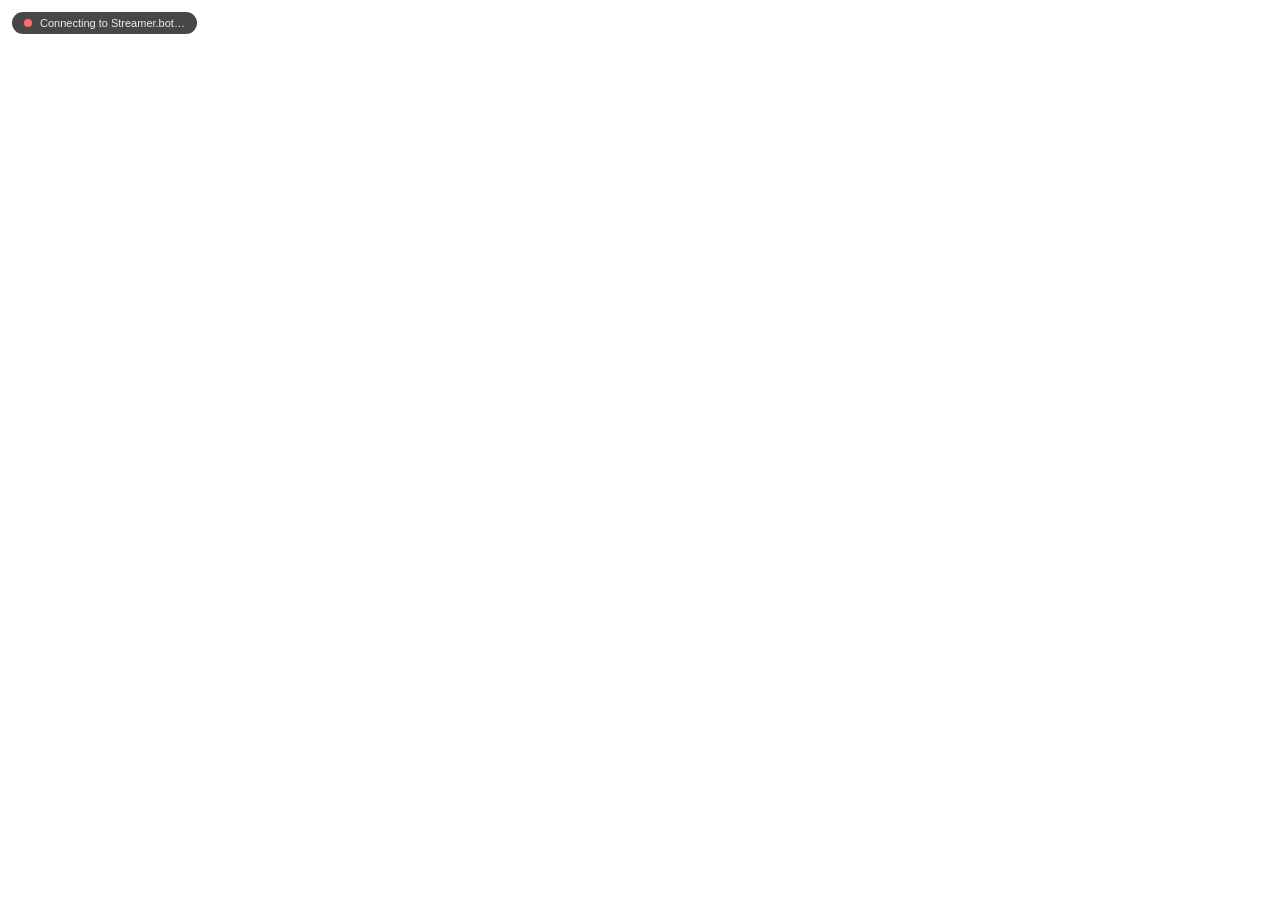
==== overlay.html @ 4ee27019 "Initial commit of first version First version to try and see if things work" ====
<!DOCTYPE html>
<html lang="en">
<head>
  <meta charset="UTF-8" />
  <meta name="viewport" content="width=device-width, initial-scale=1.0" />
  <title>Chat Overlay</title>
  <link rel="preconnect" href="https://fonts.googleapis.com" />
  <link rel="preconnect" href="https://fonts.gstatic.com" crossorigin />
  <link rel="stylesheet" href="https://fonts.googleapis.com/css2?family=Nunito:wght@500;700;800;900&family=Fredoka+One&family=Comic+Neue:wght@700&family=Patrick+Hand&display=swap" />
  <link rel="stylesheet" href="overlay.css" />
</head>
<body>

  <!-- Connection status — fades out after connect -->
  <div id="status" class="status-indicator">
    <div class="status-dot" id="statusDot"></div>
    <span id="statusText">Connecting to Streamer.bot…</span>
  </div>

  <!-- Hype Train bar — shown during active hype trains -->
  <div id="hype-train" class="hype-train hidden">
    <div class="hype-header">
      <span class="hype-icon">🚂</span>
      <span id="hype-level">HYPE TRAIN LEVEL 1</span>
    </div>
    <div class="hype-bar-track">
      <div id="hype-bar" class="hype-bar-fill"></div>
    </div>
    <div class="hype-footer">
      <span class="hype-label">Progress</span>
      <span id="hype-pct">0%</span>
    </div>
  </div>

  <!-- Chat messages are injected here -->
  <div id="chat-container"></div>

  <script src="overlay.js"></script>
</body>
</html>
---- overlay.css ----
/* ================================================
   CHAT OVERLAY — overlay.css
   ================================================ */

*, *::before, *::after { box-sizing: border-box; margin: 0; padding: 0; }

:root {
  --bubble-color:  #FFF8F0;
  --text-color:    #3a2f2f;
  --font-family:   'Nunito', sans-serif;
  --font-size:     15px;
  --avatar-size:   54px;
  --gap:           12px;
  --pad:           20px;
}

html, body {
  width: 100%; height: 100%;
  background: transparent !important;
  overflow: hidden;
}

body { font-family: var(--font-family); font-size: var(--font-size); }

/* ── Status indicator ──────────────────────────── */
.status-indicator {
  position: fixed; top: 12px; left: 12px;
  display: flex; align-items: center; gap: 8px;
  background: rgba(10,10,10,0.75);
  color: #eee; padding: 5px 12px; border-radius: 20px;
  font-size: 11px; font-family: Arial, sans-serif;
  z-index: 9999; transition: opacity 0.6s ease;
  backdrop-filter: blur(6px);
}
.status-indicator.hidden { opacity: 0; pointer-events: none; }
.status-dot {
  width: 8px; height: 8px; border-radius: 50%;
  background: #ff6b6b; animation: blink 1.4s ease-in-out infinite; flex-shrink: 0;
}
.status-dot.connected { background: #69db7c; animation: none; }
@keyframes blink { 0%,100% { opacity:1; } 50% { opacity:0.2; } }

/* ── Hype Train bar ────────────────────────────── */
.hype-train {
  position: fixed; bottom: 24px; left: 50%;
  transform: translateX(-50%);
  width: min(480px, 90vw);
  background: linear-gradient(135deg, rgba(88,28,135,0.92), rgba(109,40,217,0.88));
  backdrop-filter: blur(10px);
  border-radius: 18px; padding: 12px 20px;
  display: flex; flex-direction: column; gap: 8px;
  box-shadow: 0 8px 32px rgba(109,40,217,0.55);
  border: 1px solid rgba(255,255,255,0.18);
  z-index: 500;
  transition: opacity 0.5s ease, transform 0.5s cubic-bezier(0.34,1.56,0.64,1);
}
.hype-train.hidden {
  opacity: 0; transform: translateX(-50%) translateY(40px); pointer-events: none;
}
.hype-train.hype-top { bottom: auto; top: 24px; transform: translateX(-50%); }
.hype-train.hype-top.hidden { transform: translateX(-50%) translateY(-40px); }

.hype-header {
  display: flex; align-items: center; gap: 8px;
  color: #fff; font-weight: 900; font-size: 0.88em; letter-spacing: 1px;
}
.hype-icon { font-size: 1.3em; }
.hype-bar-track {
  height: 12px; background: rgba(255,255,255,0.18);
  border-radius: 10px; overflow: hidden;
}
.hype-bar-fill {
  height: 100%; width: 0%;
  background: linear-gradient(90deg, #c084fc, #f472b6, #fb923c);
  border-radius: 10px;
  transition: width 0.7s cubic-bezier(0.34,1.56,0.64,1);
  box-shadow: 0 0 10px rgba(244,114,182,0.6);
}
.hype-footer {
  display: flex; justify-content: space-between;
  color: rgba(255,255,255,0.7); font-size: 0.76em; font-weight: 700;
}

/* ── Chat container — UP (default) ─────────────── */
#chat-container {
  position: fixed;
  bottom: var(--pad); left: var(--pad);
  width: min(540px, calc(100vw - var(--pad)*2));
  display: flex; flex-direction: column;
  justify-content: flex-end;
  gap: var(--gap);
  max-height: calc(100vh - var(--pad)*2);
  overflow: hidden; pointer-events: none;
}

/* RIGHT position */
#chat-container.pos-right { left: auto; right: var(--pad); align-items: flex-end; }
#chat-container.pos-right .message { flex-direction: row-reverse; }
#chat-container.pos-right .bubble { border-radius: 20px 20px 5px 20px; }
#chat-container.pos-right .username-row { flex-direction: row-reverse; padding-left:0; padding-right:6px; }
#chat-container.pos-right .platform-badge { right:auto; left:-3px; }
#chat-container.pos-right .bubble-wrapper { align-items: flex-end; }

/* DOWN direction */
#chat-container.scroll-down {
  top: var(--pad); bottom: auto;
  justify-content: flex-start;
}

/* HORIZONTAL direction */
#chat-container.scroll-horizontal {
  left: 0; right: 0;
  bottom: var(--pad);
  width: 100vw;
  max-height: 150px;
  flex-direction: row;
  align-items: flex-end;
  flex-wrap: nowrap;
  justify-content: flex-start;
  padding: 0 var(--pad);
  gap: 8px;
}
#chat-container.scroll-horizontal.pos-right { flex-direction: row-reverse; }
#chat-container.scroll-horizontal .message {
  flex-shrink: 0;
  flex-direction: column;
  align-items: flex-start;
  max-width: 240px;
}
#chat-container.scroll-horizontal .avatar-wrapper {
  width: calc(var(--avatar-size)*0.72);
  height: calc(var(--avatar-size)*0.72);
}
#chat-container.scroll-horizontal .bubble-wrapper { max-width: 100%; }
#chat-container.scroll-horizontal .msg-text {
  display: block; white-space: nowrap;
  overflow: hidden; text-overflow: ellipsis;
  max-width: 200px;
}
#chat-container.scroll-horizontal .username-row { padding-left:0; }

/* ── Individual message ────────────────────────── */
.message {
  display: flex; align-items: flex-end; gap: 10px;
  max-width: 100%; will-change: transform,opacity;
  pointer-events: none;
}

/* ── Avatar ────────────────────────────────────── */
.avatar-wrapper {
  position: relative; flex-shrink: 0;
  width: var(--avatar-size); height: var(--avatar-size);
}
.avatar {
  width:100%; height:100%; border-radius:50%;
  overflow:hidden; border:3px solid rgba(255,255,255,0.92);
  box-shadow:0 4px 16px rgba(0,0,0,0.22); background:#f5efe8;
}
.avatar img { width:100%; height:100%; object-fit:cover; display:block; }

/* ── Platform badge ────────────────────────────── */
.platform-badge {
  position:absolute; bottom:-3px; right:-3px;
  width:22px; height:22px; border-radius:50%;
  background:white; border:2px solid white;
  display:flex; align-items:center; justify-content:center;
  box-shadow:0 2px 7px rgba(0,0,0,0.22); overflow:hidden; padding:3px;
}
.platform-icon { width:100%; height:100%; object-fit:contain; display:block; }

/* ── Bubble wrapper ────────────────────────────── */
.bubble-wrapper {
  display:flex; flex-direction:column; gap:4px;
  max-width: calc(100% - var(--avatar-size) - 20px);
}

/* ── Username row ──────────────────────────────── */
.username-row {
  display:flex; align-items:center; gap:5px;
  padding-left:6px; flex-wrap:wrap;
}
.username {
  font-size:0.80em; font-weight:900;
  text-shadow:0 1px 5px rgba(0,0,0,0.35); line-height:1;
}

/* ── Pronouns ──────────────────────────────────── */
.pronoun {
  font-size:0.70em; font-weight:700; font-family:Arial,sans-serif;
  color:rgba(255,255,255,0.75); background:rgba(0,0,0,0.25);
  padding:1px 6px; border-radius:8px; backdrop-filter:blur(2px);
  line-height:1.4; flex-shrink:0;
}

/* ── Badges ────────────────────────────────────── */
.badge { font-size:0.78em; line-height:1; }
.badge-pill {
  font-size:0.68em; font-weight:800; font-family:Arial,sans-serif;
  color:#fff; padding:2px 7px; border-radius:10px;
  line-height:1.4; white-space:nowrap;
}
.badge-sub     { background:linear-gradient(135deg,#7c3aed,#a855f7); }
.badge-first   { background:linear-gradient(135deg,#f093fb,#f5576c); }
.badge-bits    { background:linear-gradient(135deg,#f7971e,#ffd200); color:#333; }
.badge-member  { background:linear-gradient(135deg,#059669,#34d399); }

/* ── Shared chat label ─────────────────────────── */
.shared-label {
  font-size:0.68em; font-weight:700; font-style:italic;
  color:rgba(255,255,255,0.65); padding-left:6px;
  text-shadow:0 1px 3px rgba(0,0,0,0.5);
}

/* ── Speech bubble ─────────────────────────────── */
.bubble {
  padding:8px 15px;
  border-radius:20px 20px 20px 5px;
  box-shadow:0 4px 16px rgba(0,0,0,0.13);
  line-height:1.55; word-break:break-word;
  max-width:100%;
  background:var(--bubble-color);
}

/* Shared chat: purple left border */
.shared-chat .bubble {
  border-left:3px solid rgba(168,85,247,0.7);
}

.msg-text { font-size:1em; font-weight:700; color:var(--text-color); }
.emote {
  height:1.6em; vertical-align:middle;
  display:inline-block; margin:0 1px;
}

/* ── EVENT BUBBLES ─────────────────────────────── */
.event-bubble .bubble {
  border-radius:14px;
  padding:10px 16px;
  box-shadow:0 5px 20px rgba(0,0,0,0.2);
}
.event-title {
  font-size:0.90em; font-weight:900; color:#fff;
  text-shadow:0 1px 4px rgba(0,0,0,0.4); line-height:1.35;
}
.event-body {
  font-size:0.78em; color:rgba(255,255,255,0.88);
  margin-top:5px; font-weight:600; line-height:1.3;
}

/* Sub / ReSub — Twitch purple */
.event-sub .bubble,
.event-resub .bubble {
  background:linear-gradient(135deg,rgba(109,40,217,0.9),rgba(139,92,246,0.85));
}

/* Gift — gold/purple */
.event-gift .bubble {
  background:linear-gradient(135deg,rgba(109,40,217,0.85),rgba(245,158,11,0.85));
}

/* Cheer — amber */
.event-cheer .bubble {
  background:linear-gradient(135deg,rgba(217,119,6,0.9),rgba(251,191,36,0.85));
}
.event-cheer .event-title,
.event-cheer .event-body { color:#1a0f00; text-shadow:none; }

/* Follow — green */
.event-follow .bubble {
  background:linear-gradient(135deg,rgba(5,150,105,0.9),rgba(52,211,153,0.85));
}

/* Raid — orange-red */
.event-raid .bubble {
  background:linear-gradient(135deg,rgba(220,38,38,0.9),rgba(249,115,22,0.85));
}

/* SuperChat — YouTube red + custom tier color */
.event-superchat .bubble {
  background:linear-gradient(135deg,var(--event-accent,#ff0000),rgba(255,70,70,0.75));
}

/* Member — teal */
.event-member .bubble {
  background:linear-gradient(135deg,rgba(20,184,166,0.9),rgba(52,211,153,0.85));
}

/* ── Animations ────────────────────────────────── */
@keyframes slideInLeft  { from{transform:translateX(-50px) scale(0.92);opacity:0} to{transform:translateX(0) scale(1);opacity:1} }
@keyframes slideInRight { from{transform:translateX(50px)  scale(0.92);opacity:0} to{transform:translateX(0) scale(1);opacity:1} }
@keyframes bounceIn {
  0%  {transform:scale(0.35) translateY(30px);opacity:0}
  55% {transform:scale(1.07) translateY(-5px);opacity:1}
  75% {transform:scale(0.97)}
  100%{transform:scale(1) translateY(0);opacity:1}
}
@keyframes popIn {
  0%  {transform:scale(0.1);opacity:0}
  60% {transform:scale(1.09);opacity:1}
  82% {transform:scale(0.96)}
  100%{transform:scale(1);opacity:1}
}
@keyframes fadeInUp { from{transform:translateY(22px);opacity:0} to{transform:translateY(0);opacity:1} }
@keyframes fadeOut  {
  from{opacity:1;transform:scale(1) translateY(0);max-height:180px;margin-bottom:0}
  to  {opacity:0;transform:scale(0.88) translateY(-8px);max-height:0;margin-bottom:-12px}
}

.anim-slide       { animation:slideInLeft  0.48s cubic-bezier(0.34,1.56,0.64,1) forwards; }
.anim-slide-right { animation:slideInRight 0.48s cubic-bezier(0.34,1.56,0.64,1) forwards; }
.anim-bounce      { animation:bounceIn     0.55s cubic-bezier(0.34,1.56,0.64,1) forwards; }
.anim-pop         { animation:popIn        0.46s cubic-bezier(0.34,1.56,0.64,1) forwards; }
.anim-fade        { animation:fadeInUp     0.42s ease forwards; }

.message.removing { animation:fadeOut 0.4s ease forwards !important; overflow:hidden; }
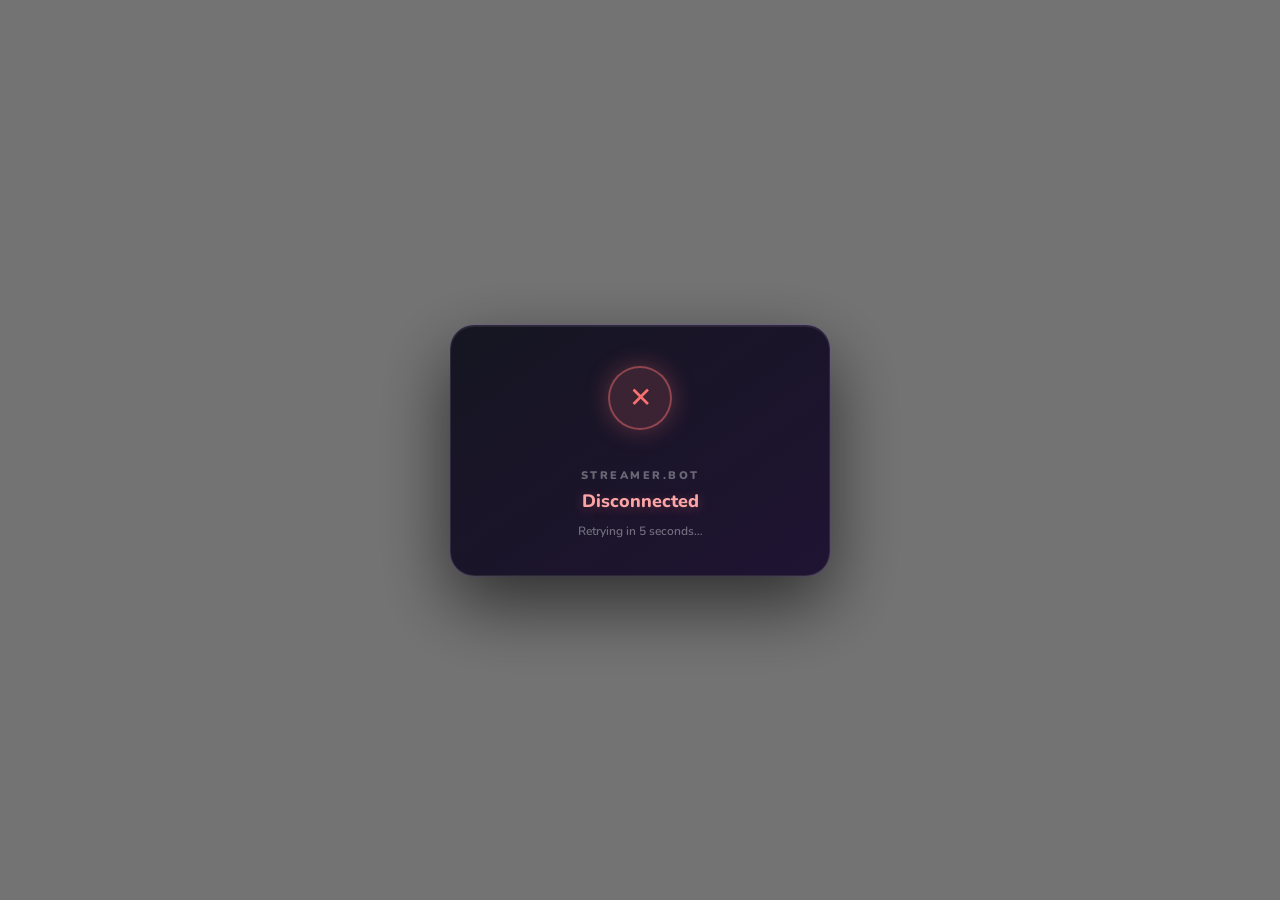
==== commit 595d242e: "Updated settings + connection status" ====
--- a/overlay.html
+++ b/overlay.html
@@ -11,10 +11,22 @@
 </head>
 <body>
 
-  <!-- Connection status — fades out after connect -->
-  <div id="status" class="status-indicator">
+  <!-- Connection status — centered card, fades out after connect -->
+  <div id="status" class="status-card">
+    <div class="status-card__panel">
+      <div class="status-card__icon" id="statusIcon">
+        <svg class="status-spinner" viewBox="0 0 44 44" xmlns="http://www.w3.org/2000/svg">
+          <circle cx="22" cy="22" r="18" fill="none" stroke="currentColor" stroke-width="3.5"
+                  stroke-linecap="round" stroke-dasharray="90 28" />
+        </svg>
+      </div>
+      <div class="status-card__body">
+        <div class="status-card__title" id="statusTitle">Streamer.bot</div>
+        <div class="status-card__text"  id="statusText">Connecting…</div>
+        <div class="status-card__sub"   id="statusSub"></div>
+      </div>
+    </div>
     <div class="status-dot" id="statusDot"></div>
-    <span id="statusText">Connecting to Streamer.bot…</span>
   </div>
 
   <!-- Hype Train bar — shown during active hype trains -->
--- a/overlay.css
+++ b/overlay.css
@@ -22,28 +22,139 @@
 
 body { font-family: var(--font-family); font-size: var(--font-size); }
 
-/* ── Status indicator ──────────────────────────── */
-.status-indicator {
-  position: fixed; top: 12px; left: 12px;
-  display: flex; align-items: center; gap: 8px;
-  background: rgba(10,10,10,0.75);
-  color: #eee; padding: 5px 12px; border-radius: 20px;
-  font-size: 11px; font-family: Arial, sans-serif;
-  z-index: 9999; transition: opacity 0.6s ease;
-  backdrop-filter: blur(6px);
-}
-.status-indicator.hidden { opacity: 0; pointer-events: none; }
-.status-dot {
-  width: 8px; height: 8px; border-radius: 50%;
-  background: #ff6b6b; animation: blink 1.4s ease-in-out infinite; flex-shrink: 0;
-}
-.status-dot.connected { background: #69db7c; animation: none; }
-@keyframes blink { 0%,100% { opacity:1; } 50% { opacity:0.2; } }
+/* ── Status card (centered, prominent) ─────────── */
+.status-card {
+  position: fixed;
+  inset: 0;
+  display: flex;
+  align-items: center;
+  justify-content: center;
+  z-index: 9999;
+  /* semi-transparent dark veil over the scene */
+  background: rgba(0, 0, 0, 0.55);
+  backdrop-filter: blur(4px);
+  transition: opacity 0.7s ease, visibility 0.7s ease;
+}
+.status-card.hidden {
+  opacity: 0;
+  visibility: hidden;
+  pointer-events: none;
+}
+
+/* The floating glass panel */
+.status-card__panel {
+  display: flex;
+  flex-direction: column;
+  align-items: center;
+  gap: 20px;
+  width: min(380px, 78vw);
+  padding: 40px 36px 36px;
+  background: linear-gradient(145deg, rgba(18,18,30,0.97), rgba(28,16,48,0.97));
+  border: 1px solid rgba(255,255,255,0.09);
+  border-radius: 24px;
+  box-shadow:
+    0 28px 72px rgba(0,0,0,0.6),
+    0 0 0 1px rgba(145,70,255,0.15),
+    inset 0 1px 0 rgba(255,255,255,0.07);
+}
+
+/* Card inner layout */
+.status-card__icon {
+  width: 64px; height: 64px;
+  border-radius: 50%;
+  background: rgba(145,70,255,0.15);
+  border: 2px solid rgba(145,70,255,0.35);
+  display: flex; align-items: center; justify-content: center;
+  color: #a855f7;
+  margin-bottom: 18px;
+  box-shadow: 0 0 24px rgba(145,70,255,0.3);
+  transition: background 0.4s, border-color 0.4s, color 0.4s, box-shadow 0.4s;
+}
+.status-card__icon.is-connected {
+  background: rgba(52,211,153,0.15);
+  border-color: rgba(52,211,153,0.45);
+  color: #34d399;
+  box-shadow: 0 0 24px rgba(52,211,153,0.35);
+}
+.status-card__icon.is-error {
+  background: rgba(248,113,113,0.15);
+  border-color: rgba(248,113,113,0.45);
+  color: #f87171;
+  box-shadow: 0 0 24px rgba(248,113,113,0.3);
+}
+
+/* Spinner SVG */
+.status-spinner {
+  width: 34px; height: 34px;
+  animation: sbSpin 1.1s linear infinite;
+  display: block;
+}
+.status-card__icon.is-connected .status-spinner,
+.status-card__icon.is-error    .status-spinner {
+  animation: none;
+  display: none;
+}
+
+/* Check / cross shown when spinner hides */
+.status-card__icon::after {
+  font-size: 28px; line-height: 1;
+  display: none;
+}
+.status-card__icon.is-connected::after { content: '✓'; display: block; }
+.status-card__icon.is-error::after    { content: '✕'; display: block; }
+
+@keyframes sbSpin { to { transform: rotate(360deg); } }
+
+.status-card__body {
+  text-align: center;
+  display: flex; flex-direction: column; gap: 6px;
+}
+.status-card__title {
+  font-family: 'Nunito', Arial, sans-serif;
+  font-size: 11px; font-weight: 900;
+  letter-spacing: 2.5px; text-transform: uppercase;
+  color: rgba(255,255,255,0.35);
+}
+.status-card__text {
+  font-family: 'Nunito', Arial, sans-serif;
+  font-size: 18px; font-weight: 800;
+  color: #fff;
+  text-shadow: 0 2px 12px rgba(145,70,255,0.4);
+  transition: color 0.4s;
+}
+.status-card.is-connected .status-card__text {
+  color: #6ee7b7;
+  text-shadow: 0 2px 12px rgba(52,211,153,0.4);
+}
+.status-card.is-error .status-card__text {
+  color: #fca5a5;
+  text-shadow: 0 2px 12px rgba(248,113,113,0.3);
+}
+
+/* Sub-text / detail line */
+.status-card__sub {
+  font-family: 'Nunito', Arial, sans-serif;
+  font-size: 12px; font-weight: 600;
+  color: rgba(255,255,255,0.38);
+  margin-top: 4px;
+  min-height: 16px;
+}
+
+/* Dot — still used by JS references, hide it visually */
+.status-dot { display: none; }
+
+/* Pulsing ring around the card overlay veil (decorative) */
+@keyframes statusRingPulse {
+  0%, 100% { opacity: 0.18; transform: scale(1); }
+  50%       { opacity: 0.06; transform: scale(1.04); }
+}
+
+
 
 /* ── Hype Train bar ────────────────────────────── */
+/* Position is controlled entirely by inline styles set in overlay.js */
 .hype-train {
-  position: fixed; bottom: 24px; left: 50%;
-  transform: translateX(-50%);
+  position: fixed;
   width: min(480px, 90vw);
   background: linear-gradient(135deg, rgba(88,28,135,0.92), rgba(109,40,217,0.88));
   backdrop-filter: blur(10px);
@@ -55,10 +166,10 @@
   transition: opacity 0.5s ease, transform 0.5s cubic-bezier(0.34,1.56,0.64,1);
 }
 .hype-train.hidden {
-  opacity: 0; transform: translateX(-50%) translateY(40px); pointer-events: none;
-}
-.hype-train.hype-top { bottom: auto; top: 24px; transform: translateX(-50%); }
-.hype-train.hype-top.hidden { transform: translateX(-50%) translateY(-40px); }
+  opacity: 0; pointer-events: none;
+  /* slide up when hidden — JS sets the initial transform */
+  transform: translateY(-30px) !important;
+}
 
 .hype-header {
   display: flex; align-items: center; gap: 8px;
@@ -81,29 +192,36 @@
   color: rgba(255,255,255,0.7); font-size: 0.76em; font-weight: 700;
 }
 
-/* ── Chat container — UP (default) ─────────────── */
+/* ── Chat container — anchored via CSS vars ──────── */
 #chat-container {
   position: fixed;
-  bottom: var(--pad); left: var(--pad);
-  width: min(540px, calc(100vw - var(--pad)*2));
+  bottom: var(--chat-y, 20px);
+  left: var(--chat-x, 20px);
+  width: min(540px, calc(100vw - var(--chat-x, 20px) * 2));
   display: flex; flex-direction: column;
   justify-content: flex-end;
   gap: var(--gap);
-  max-height: calc(100vh - var(--pad)*2);
+  /* Only subtract Y once — the container anchors at the bottom and grows upward */
+  max-height: calc(100vh - var(--chat-y, 20px));
   overflow: hidden; pointer-events: none;
 }
 
 /* RIGHT position */
-#chat-container.pos-right { left: auto; right: var(--pad); align-items: flex-end; }
+#chat-container.pos-right {
+  left: auto;
+  right: var(--chat-x, 20px);
+  align-items: flex-end;
+}
 #chat-container.pos-right .message { flex-direction: row-reverse; }
 #chat-container.pos-right .bubble { border-radius: 20px 20px 5px 20px; }
-#chat-container.pos-right .username-row { flex-direction: row-reverse; padding-left:0; padding-right:6px; }
+#chat-container.pos-right .username-row { flex-direction: row-reverse; padding-left:0; padding-right:6px; flex-wrap:nowrap; }
 #chat-container.pos-right .platform-badge { right:auto; left:-3px; }
 #chat-container.pos-right .bubble-wrapper { align-items: flex-end; }
 
 /* DOWN direction */
 #chat-container.scroll-down {
-  top: var(--pad); bottom: auto;
+  top: var(--chat-y, 20px);
+  bottom: auto;
   justify-content: flex-start;
 }
 
@@ -177,25 +295,33 @@
 /* ── Username row ──────────────────────────────── */
 .username-row {
   display:flex; align-items:center; gap:5px;
-  padding-left:6px; flex-wrap:wrap;
+  padding-left:6px;
+  flex-wrap: nowrap;        /* always one line */
+  overflow: hidden;
+  min-width: 0;
 }
 .username {
-  font-size:0.80em; font-weight:900;
+  font-size: var(--username-size, 0.85em); font-weight:900;
   text-shadow:0 1px 5px rgba(0,0,0,0.35); line-height:1;
+  white-space: nowrap;
+  overflow: hidden;
+  text-overflow: ellipsis;
+  min-width: 0;
+  flex-shrink: 1;
 }
 
 /* ── Pronouns ──────────────────────────────────── */
 .pronoun {
-  font-size:0.70em; font-weight:700; font-family:Arial,sans-serif;
+  font-size: var(--pronoun-size, 0.72em); font-weight:700; font-family:Arial,sans-serif;
   color:rgba(255,255,255,0.75); background:rgba(0,0,0,0.25);
   padding:1px 6px; border-radius:8px; backdrop-filter:blur(2px);
   line-height:1.4; flex-shrink:0;
 }
 
 /* ── Badges ────────────────────────────────────── */
-.badge { font-size:0.78em; line-height:1; }
+.badge      { font-size: var(--badge-size, 0.75em); line-height:1; }
 .badge-pill {
-  font-size:0.68em; font-weight:800; font-family:Arial,sans-serif;
+  font-size: var(--badge-size, 0.68em); font-weight:800; font-family:Arial,sans-serif;
   color:#fff; padding:2px 7px; border-radius:10px;
   line-height:1.4; white-space:nowrap;
 }
